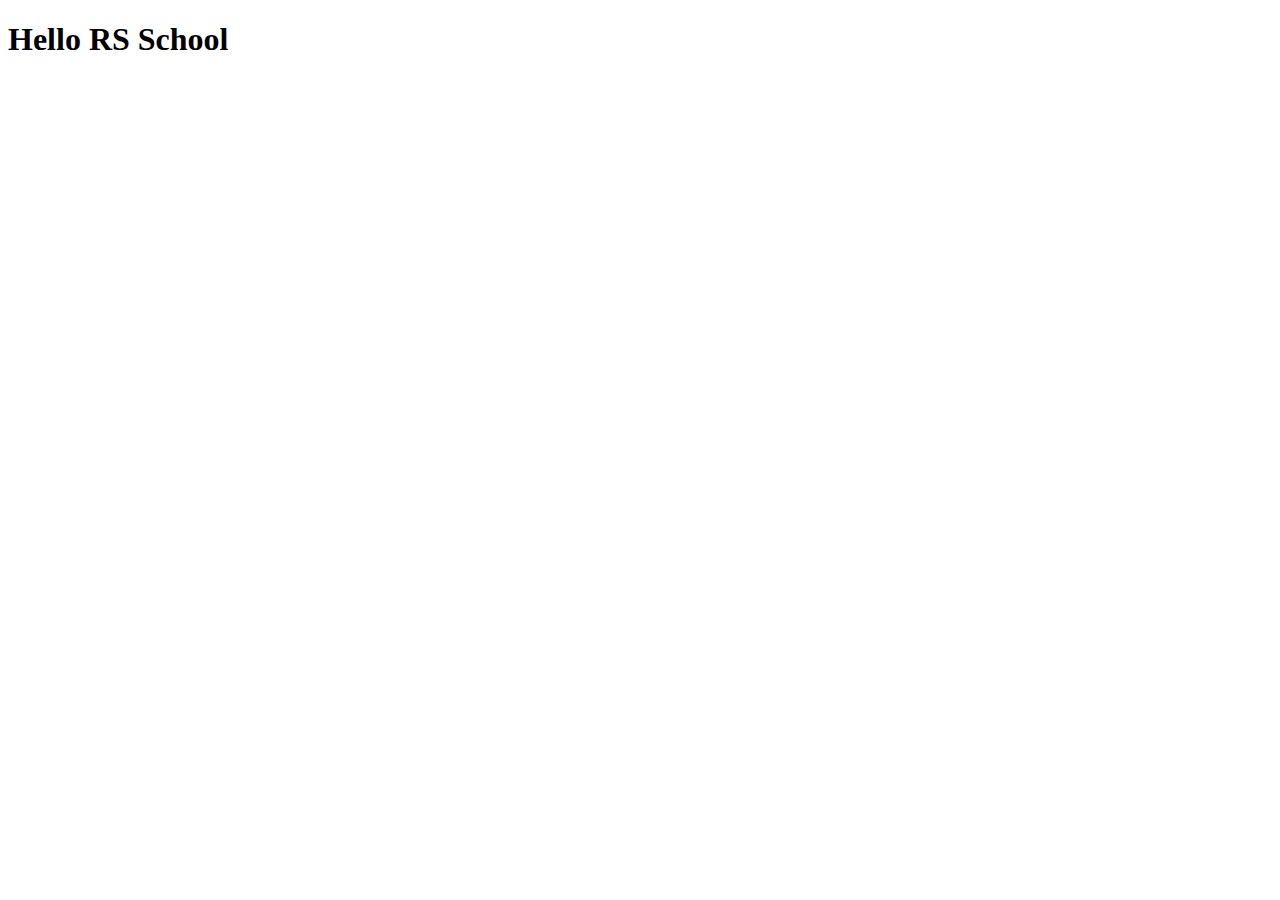
==== index.htm @ 3e8dcf5d "feat: add html file" ====
<!DOCTYPE html>
<html lang="en">

<head>
   <meta charset="UTF-8">
   <meta http-equiv="X-UA-Compatible" content="IE=edge">
   <meta name="viewport" content="width=device-width, initial-scale=1.0">
   <title>Document</title>
   <link rel="#" href="#">

</head>
<body> 
   <h1>Hello  RS School</h1>
</body>
</html>
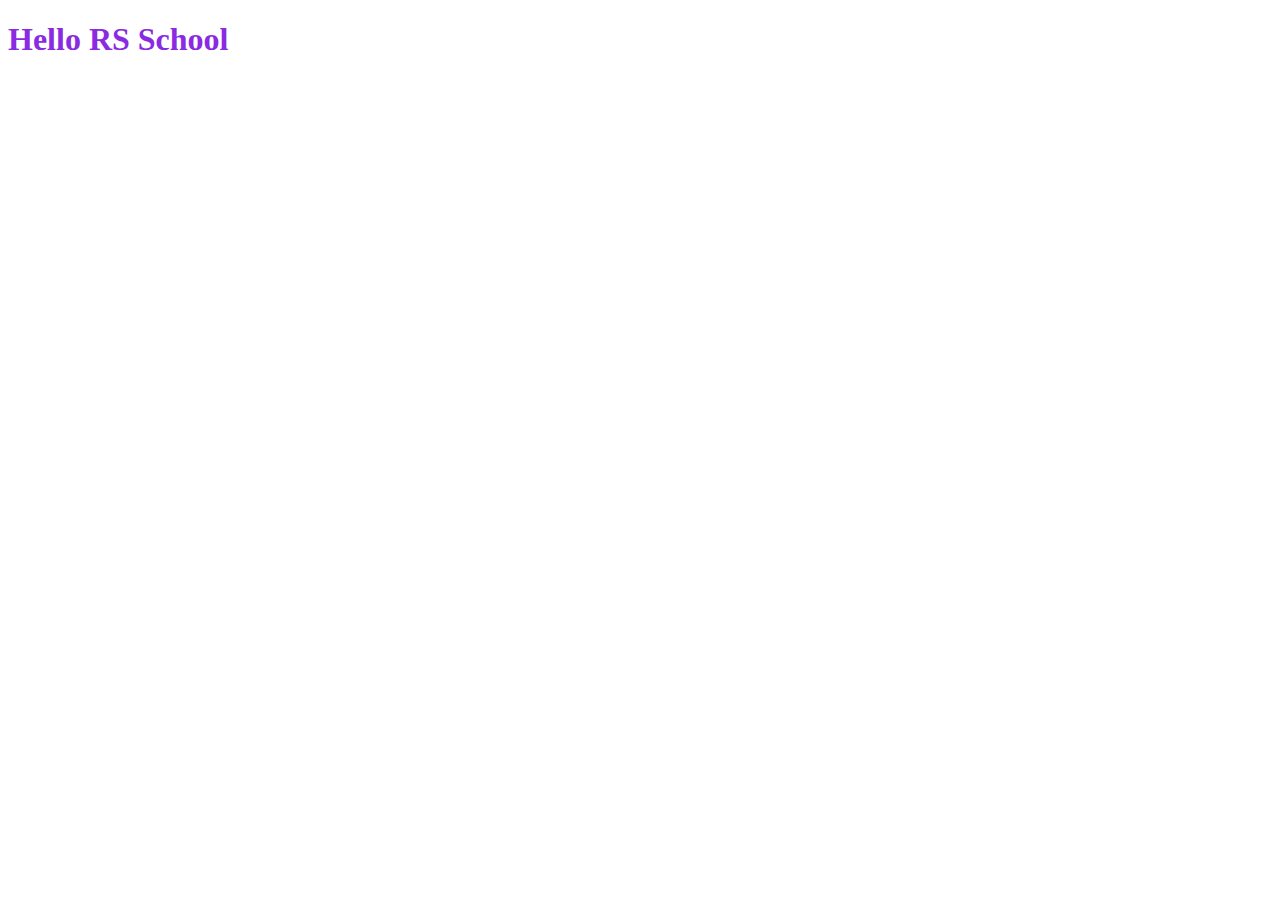
==== commit 79a8fa51: "feat:add css file" ====
--- a/index.htm
+++ b/index.htm
@@ -6,10 +6,10 @@
    <meta http-equiv="X-UA-Compatible" content="IE=edge">
    <meta name="viewport" content="width=device-width, initial-scale=1.0">
    <title>Document</title>
-   <link rel="#" href="#">
+   <link rel="stylesheet" href="./style/style.css">
 
 </head>
-<body> 
-   <h1>Hello  RS School</h1>
+<body>
+            <h1 class="header">Hello  RS School</h1>
 </body>
 </html>--- a/style/style.css
+++ b/style/style.css
@@ -0,0 +1,3 @@
+.header{
+  color: blueviolet;
+}